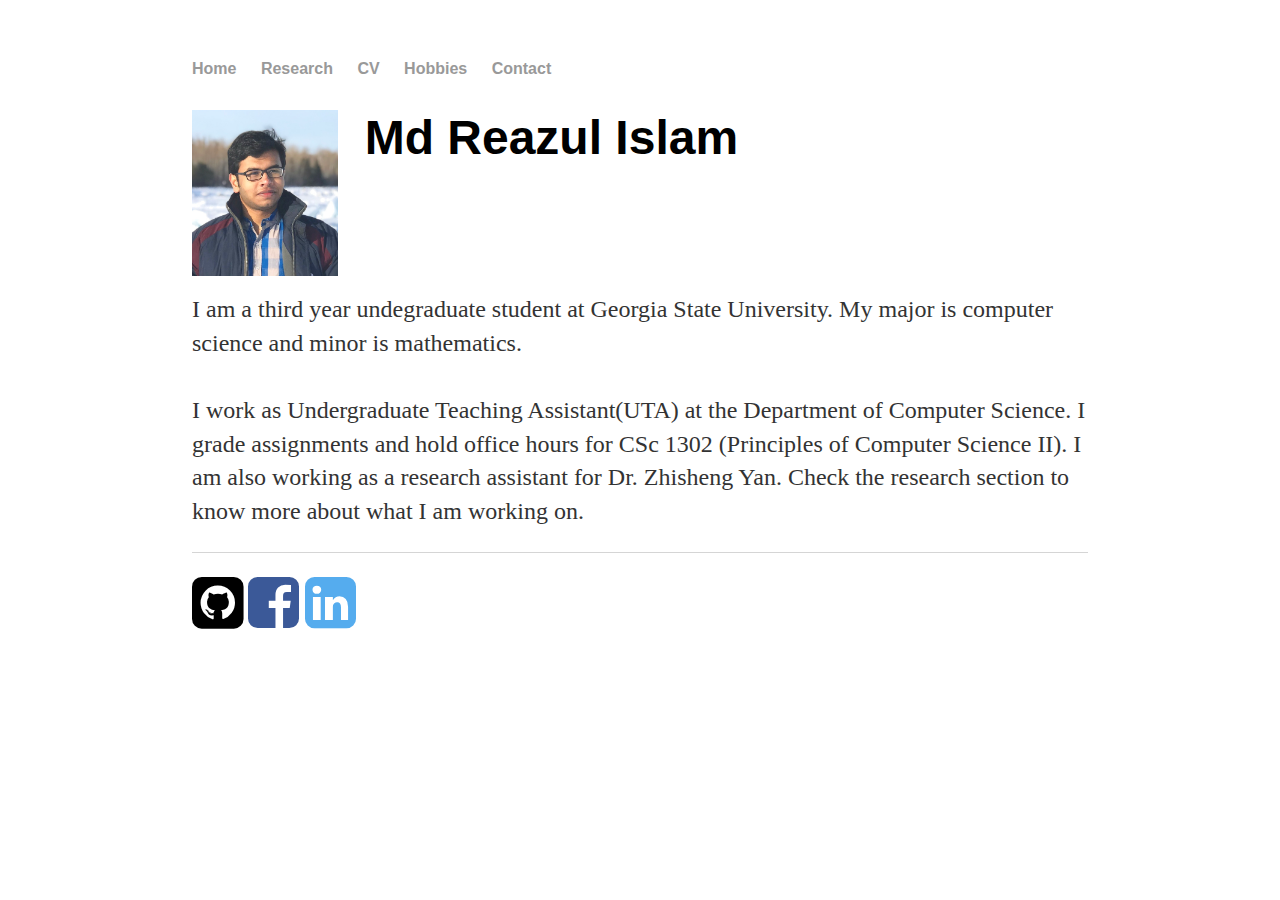
==== index.html @ 835f9e80 "Update index.html" ====
<!DOCTYPE html>
<html>
	<meta charset="UTF-8">
	<meta name="viewport" content="width=device-width, initial-scale=1">
	<link rel="stylesheet" href="https://www.w3schools.com/w3css/3/w3.css">
	<link rel="stylesheet" href="https://cdnjs.cloudflare.com/ajax/libs/font-awesome/4.7.0/css/font-awesome.min.css">
	<head>
		<title>Md Reazul Islam</title>
		<!-- link to main stylesheet -->
		<link rel="stylesheet" type="text/css" href="/css/main.css">
	</head>
	<body>		
		<nav>
    		<ul>
        		<li><a href="/">Home</a></li>
			<li><a href="/research">Research</a></li>
			<li><a href="/cv">CV</a></li>
			<li><a href="/hobbies">Hobbies</a></li>
			<li><a href="/contact">Contact</a></li>
    		</ul>
		</nav>
		<div class="container">
    		<div class="blurb">
			<img src="IMG_4473.jpg" alt="Md Reazul Islam" style="float:left;width:146px;height:166px;">
			<h1> &nbsp; Md Reazul Islam</h1> <br><br><br><br>
				<p>I am a third year undegraduate student at Georgia State University. My major is computer science and minor is mathematics.
					<br><br>
					I work as Undergraduate Teaching Assistant(UTA) at the Department of Computer Science. I grade assignments and hold office hours for 
					CSc 1302 (Principles of Computer Science II). I am also working as a research assistant for Dr. Zhisheng Yan. Check the research section
					to know more about what I am working on.
			
				</p>
    		</div><!-- /.blurb -->
		</div><!-- /.container -->
		<footer>
    		<ul>
			<!-- Add font awesome icons -->
			<p>
			<a href="https://github.com/mdreaz" class="fa fa-github-square"></a>
			<a href="https://www.facebook.com/reazulwp" class="fa fa-facebook-square"></a>
			<a href="https://www.linkedin.com/in/mdreazulislam/" class="fa fa-linkedin-square"></a>
			</p>
		</ul>
		</footer>
		
	</body>
</html>
---- css/main.css ----
body {
    margin: 60px auto;
    width: 70%;
}
nav ul, footer ul {
    font-family:'Helvetica', 'Arial', 'Sans-Serif';
    padding: 0px;
    list-style: none;
    font-weight: bold;
}
nav ul li, footer ul li {
    display: inline;
    margin-right: 20px;
}
a {
    text-decoration: none;
    color: #999;
}
a:hover {
    text-decoration: underline;
}

h1 {
    font-size: 3em;
    font-family:'Helvetica', 'Arial', 'Sans-Serif';
}
p {
    font-size: 1.5em;
    line-height: 1.4em;
    color: #333;
}
p1 {
    font-size: 1.35em;
    line-height: 1.4em;
    color: #333;
}
footer {
    border-top: 1px solid #d5d5d5;
    font-size: .8em;
}

ul.posts { 
    margin: 20px auto 40px; 
    font-size: 1.5em;
}

ul.posts li {
    list-style: none;
}

/* Style all font awesome icons */
.fa {
  font-size: 60px;
  text-align: center;
  text-decoration: none;
}

/* Add a hover effect if you want */
.fa:hover {
  opacity: 0.7;
}

/* Set a specific color for each brand */

/* Facebook */
.fa-facebook-square {
  color: #3B5998;
}

/* Linkedin */
.fa-linkedin-square {
  color: #55ACEE;
}

.fa-github-square {
  color: black;
}
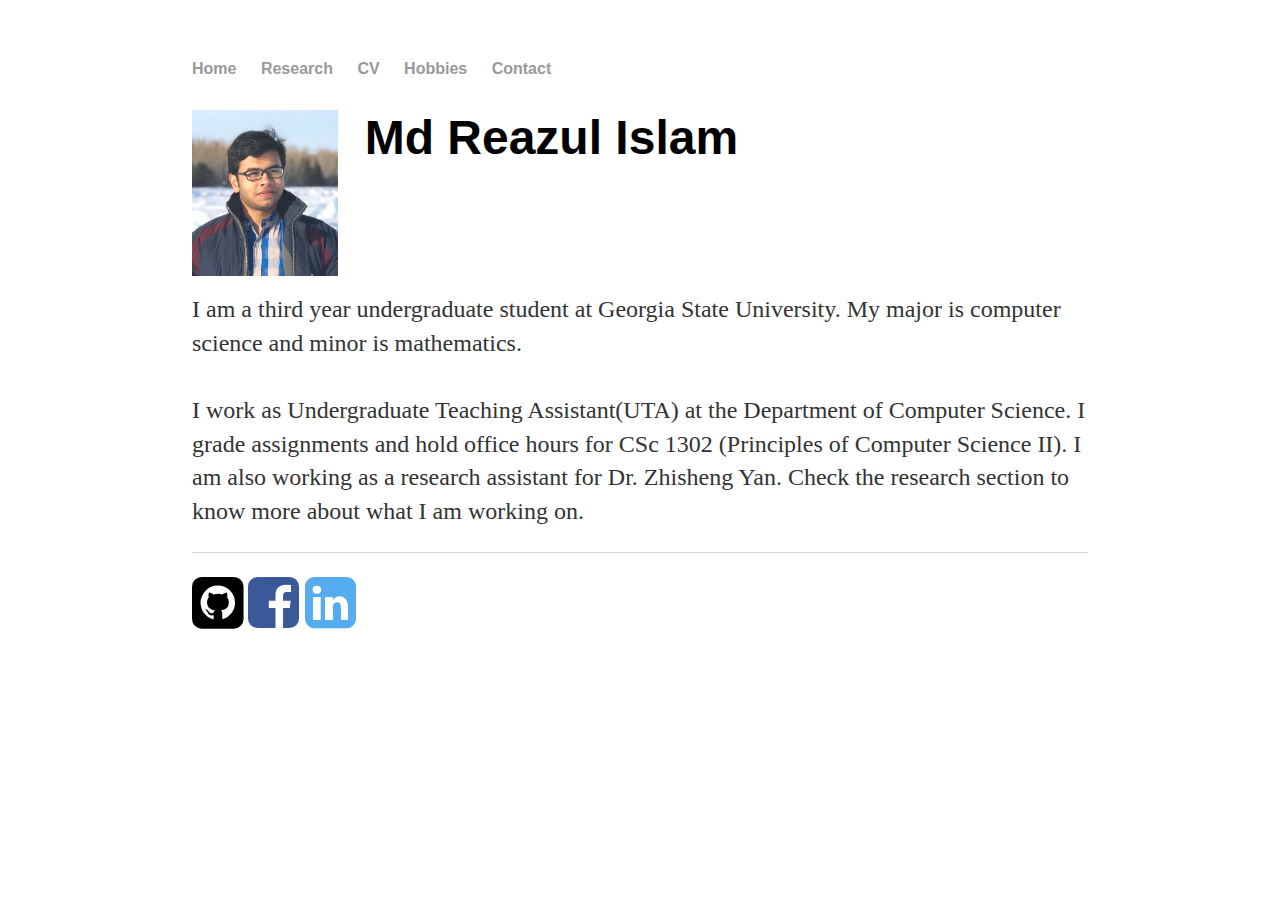
==== commit 3874382b: "Update index.html" ====
--- a/index.html
+++ b/index.html
@@ -23,7 +23,7 @@
     		<div class="blurb">
 			<img src="IMG_4473.jpg" alt="Md Reazul Islam" style="float:left;width:146px;height:166px;">
 			<h1> &nbsp; Md Reazul Islam</h1> <br><br><br><br>
-				<p>I am a third year undegraduate student at Georgia State University. My major is computer science and minor is mathematics.
+				<p>I am a third year undergraduate student at Georgia State University. My major is computer science and minor is mathematics.
 					<br><br>
 					I work as Undergraduate Teaching Assistant(UTA) at the Department of Computer Science. I grade assignments and hold office hours for 
 					CSc 1302 (Principles of Computer Science II). I am also working as a research assistant for Dr. Zhisheng Yan. Check the research section
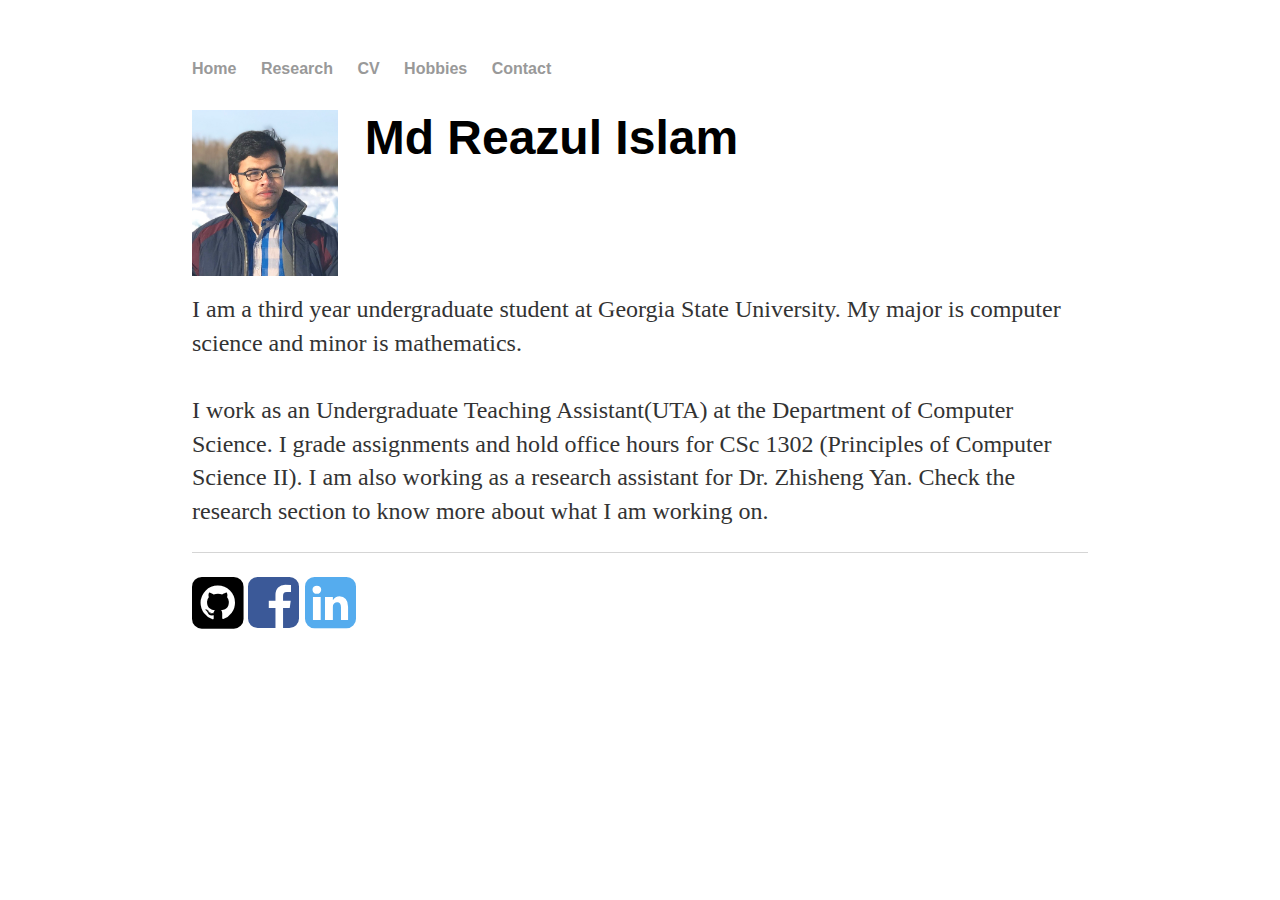
==== commit e2316479: "Update index.html" ====
--- a/index.html
+++ b/index.html
@@ -25,7 +25,7 @@
 			<h1> &nbsp; Md Reazul Islam</h1> <br><br><br><br>
 				<p>I am a third year undergraduate student at Georgia State University. My major is computer science and minor is mathematics.
 					<br><br>
-					I work as Undergraduate Teaching Assistant(UTA) at the Department of Computer Science. I grade assignments and hold office hours for 
+					I work as an Undergraduate Teaching Assistant(UTA) at the Department of Computer Science. I grade assignments and hold office hours for 
 					CSc 1302 (Principles of Computer Science II). I am also working as a research assistant for Dr. Zhisheng Yan. Check the research section
 					to know more about what I am working on.
 			
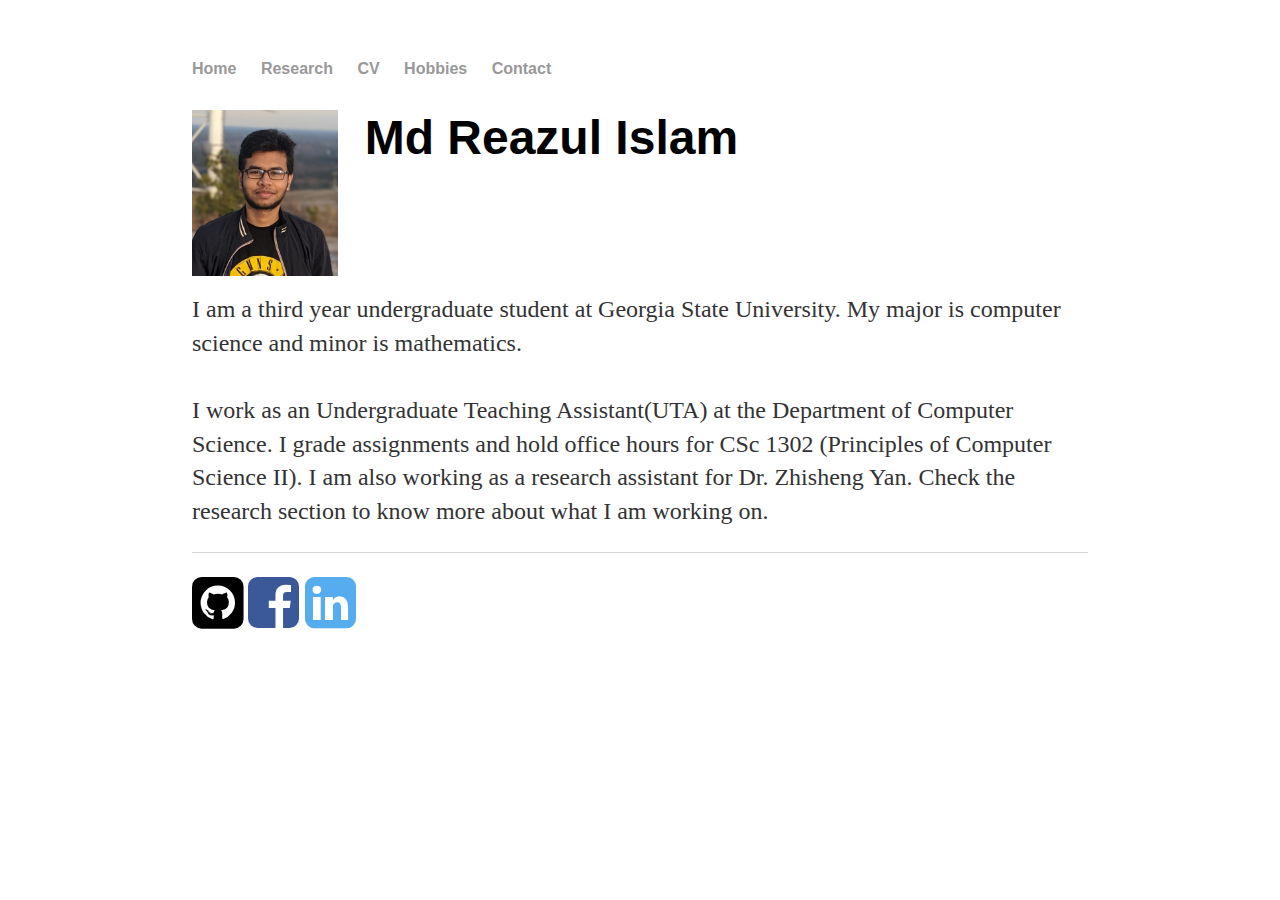
==== commit a25845c4: "Update index.html" ====
--- a/index.html
+++ b/index.html
@@ -36,9 +36,9 @@
     		<ul>
 			<!-- Add font awesome icons -->
 			<p>
-			<a href="https://github.com/mdreaz" class="fa fa-github-square"></a>
+			<a href="https://github.com/mdreazul" class="fa fa-github-square"></a>
 			<a href="https://www.facebook.com/reazulwp" class="fa fa-facebook-square"></a>
-			<a href="https://www.linkedin.com/in/mdreazulislam/" class="fa fa-linkedin-square"></a>
+			<a href="https://www.linkedin.com/in/mdreazul/" class="fa fa-linkedin-square"></a>
 			</p>
 		</ul>
 		</footer>
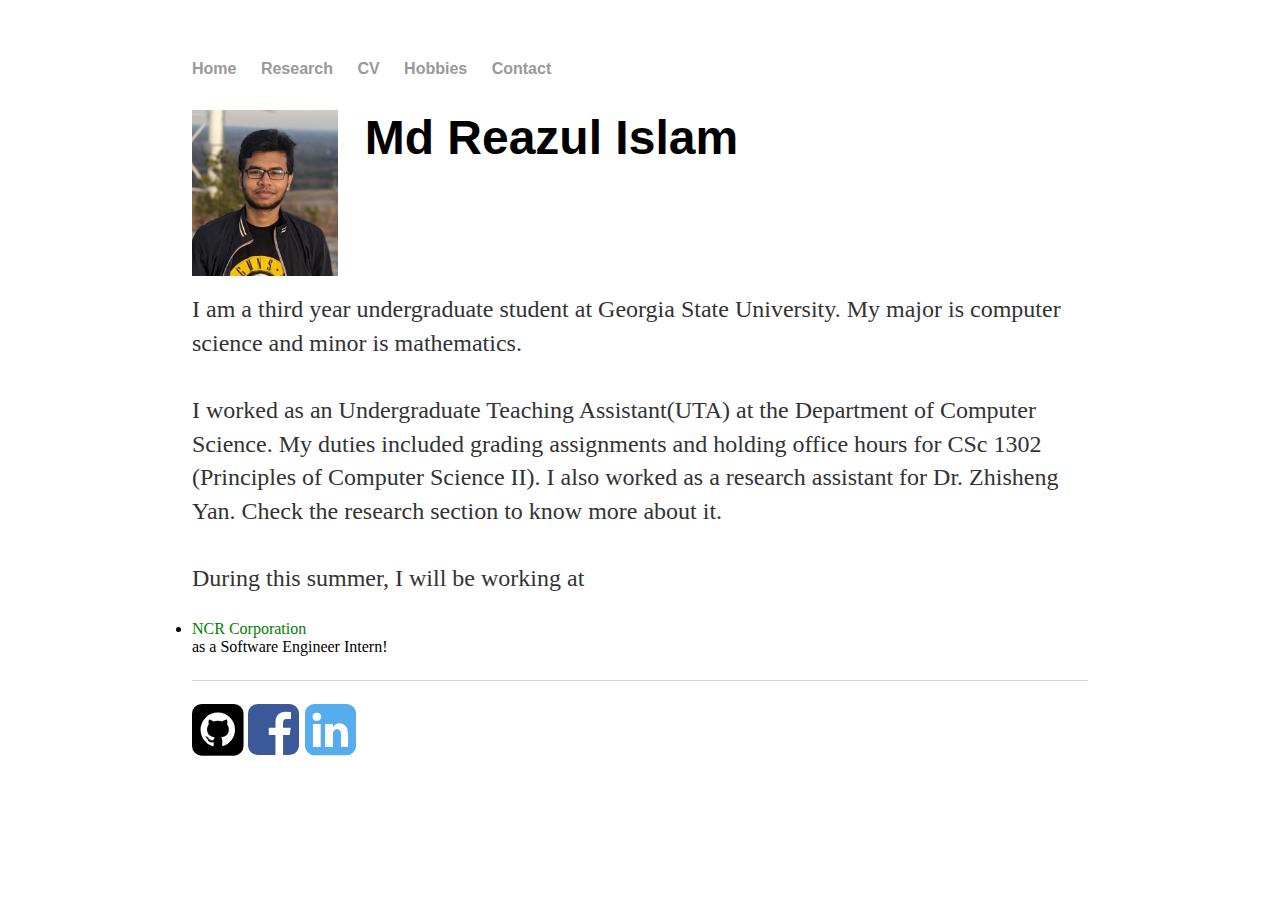
==== commit 5e7a7c4a: "Update index.html" ====
--- a/index.html
+++ b/index.html
@@ -25,10 +25,11 @@
 			<h1> &nbsp; Md Reazul Islam</h1> <br><br><br><br>
 				<p>I am a third year undergraduate student at Georgia State University. My major is computer science and minor is mathematics.
 					<br><br>
-					I work as an Undergraduate Teaching Assistant(UTA) at the Department of Computer Science. I grade assignments and hold office hours for 
-					CSc 1302 (Principles of Computer Science II). I am also working as a research assistant for Dr. Zhisheng Yan. Check the research section
-					to know more about what I am working on.
-			
+					I worked as an Undergraduate Teaching Assistant(UTA) at the Department of Computer Science. My duties included grading
+					assignments and holding office hours for CSc 1302 (Principles of Computer Science II). I also worked as a research 
+					assistant for Dr. Zhisheng Yan. Check the research section to know more about it.
+					<br><br>
+					During this summer, I will be working at <li><a style="color:green;" href="https://www.ncr.com/">NCR Corporation</a></li> as a Software Engineer Intern!			
 				</p>
     		</div><!-- /.blurb -->
 		</div><!-- /.container -->
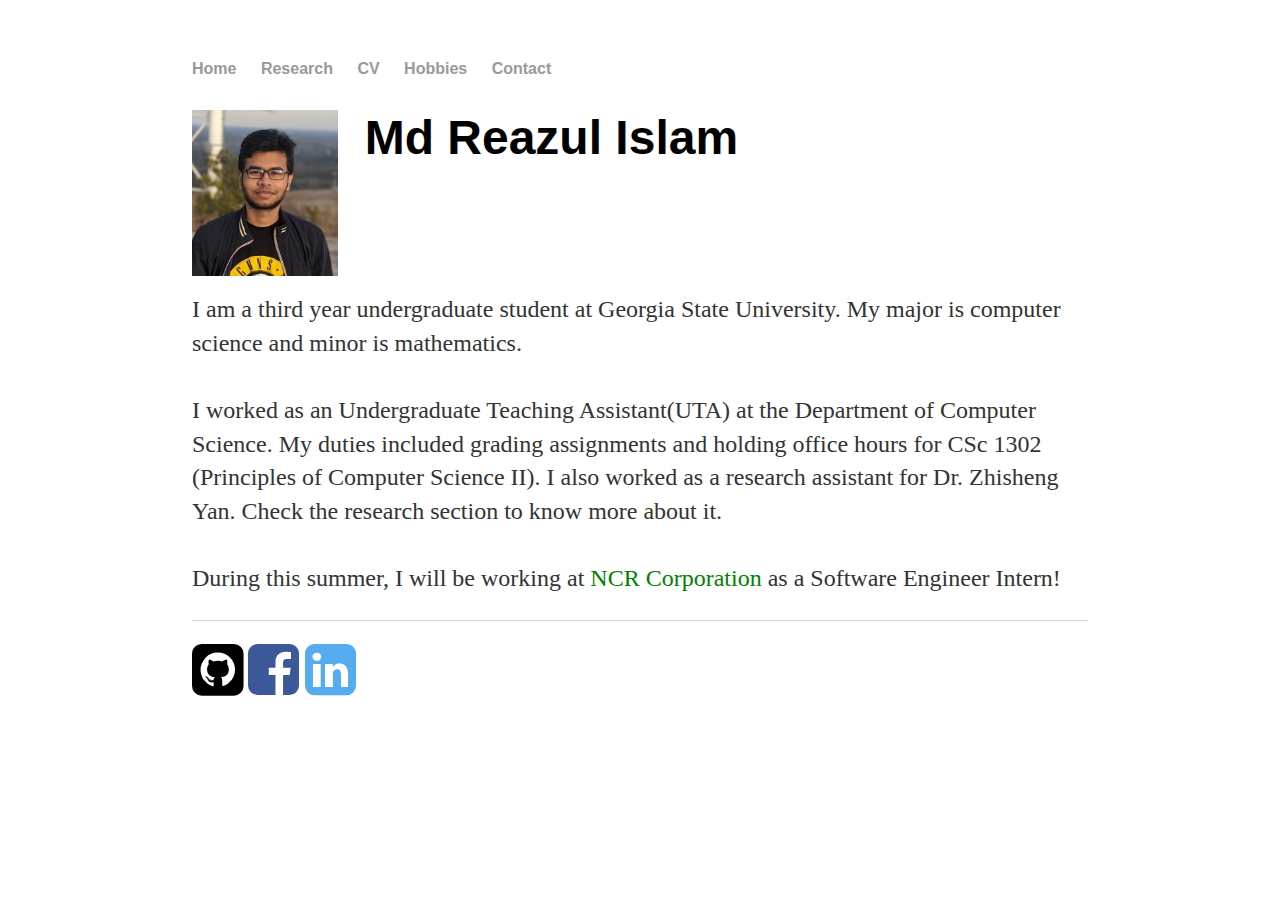
==== commit f94f72e1: "Update index.html" ====
--- a/index.html
+++ b/index.html
@@ -29,7 +29,8 @@
 					assignments and holding office hours for CSc 1302 (Principles of Computer Science II). I also worked as a research 
 					assistant for Dr. Zhisheng Yan. Check the research section to know more about it.
 					<br><br>
-					During this summer, I will be working at <li><a style="color:green;" href="https://www.ncr.com/">NCR Corporation</a></li> as a Software Engineer Intern!			
+					During this summer, I will be working at <a style="color:green;" href="https://www.ncr.com/">NCR Corporation</a> 
+					as a Software Engineer Intern!			
 				</p>
     		</div><!-- /.blurb -->
 		</div><!-- /.container -->
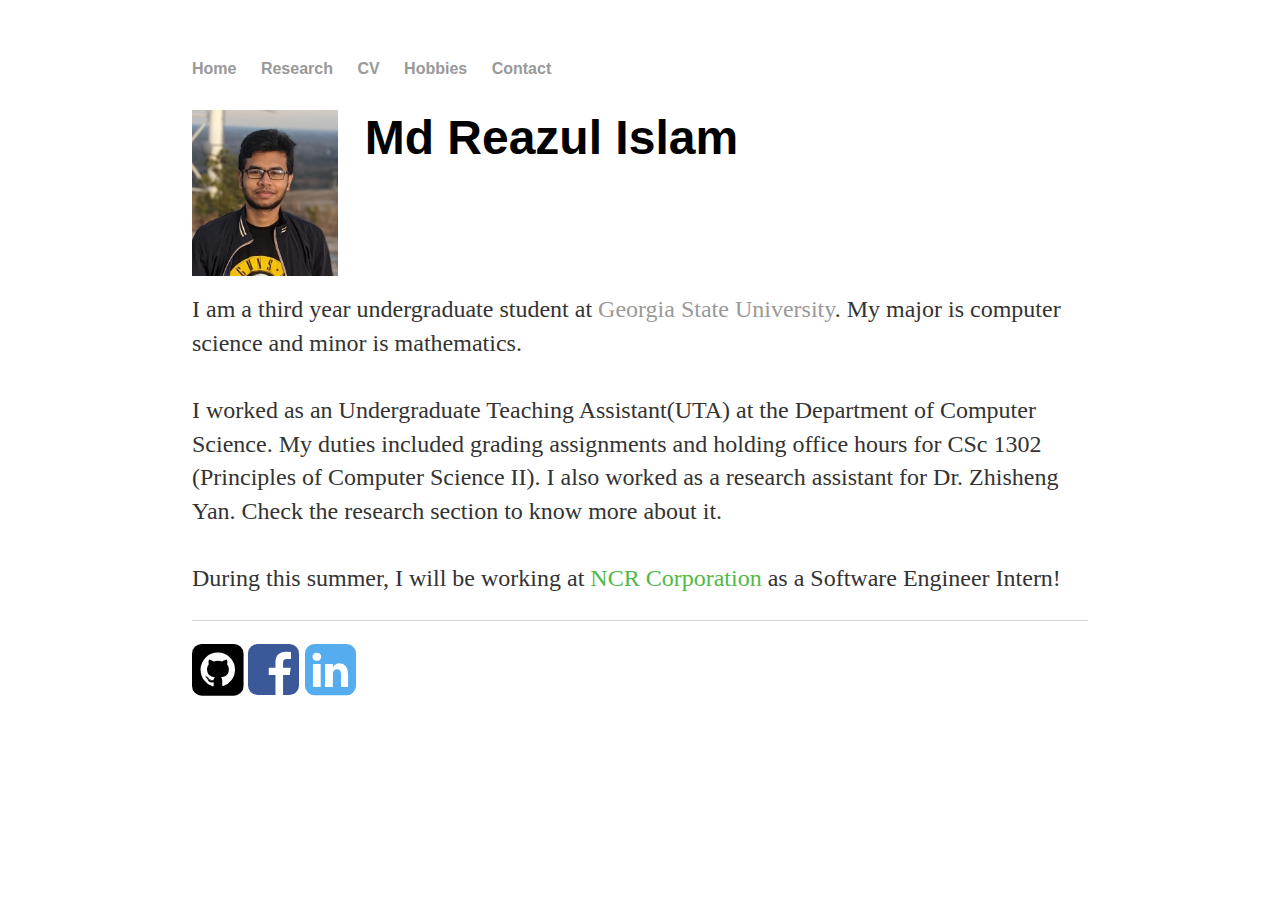
==== commit e04844f0: "Update index.html" ====
--- a/index.html
+++ b/index.html
@@ -23,14 +23,14 @@
     		<div class="blurb">
 			<img src="IMG_4473.jpg" alt="Md Reazul Islam" style="float:left;width:146px;height:166px;">
 			<h1> &nbsp; Md Reazul Islam</h1> <br><br><br><br>
-				<p>I am a third year undergraduate student at Georgia State University. My major is computer science and minor is mathematics.
+				<p>I am a third year undergraduate student at <a href="https://www.gsu.edu/">Georgia State University</a>. My major is computer science and minor is mathematics.
 					<br><br>
 					I worked as an Undergraduate Teaching Assistant(UTA) at the Department of Computer Science. My duties included grading
 					assignments and holding office hours for CSc 1302 (Principles of Computer Science II). I also worked as a research 
 					assistant for Dr. Zhisheng Yan. Check the research section to know more about it.
 					<br><br>
-					During this summer, I will be working at <a style="color:green;" href="https://www.ncr.com/">NCR Corporation</a> 
-					as a Software Engineer Intern!			
+					During this summer, I will be working at <a style="color:#50ba46;" href="https://www.ncr.com/">NCR Corporation</a> 
+					as a Software Engineer Intern!
 				</p>
     		</div><!-- /.blurb -->
 		</div><!-- /.container -->
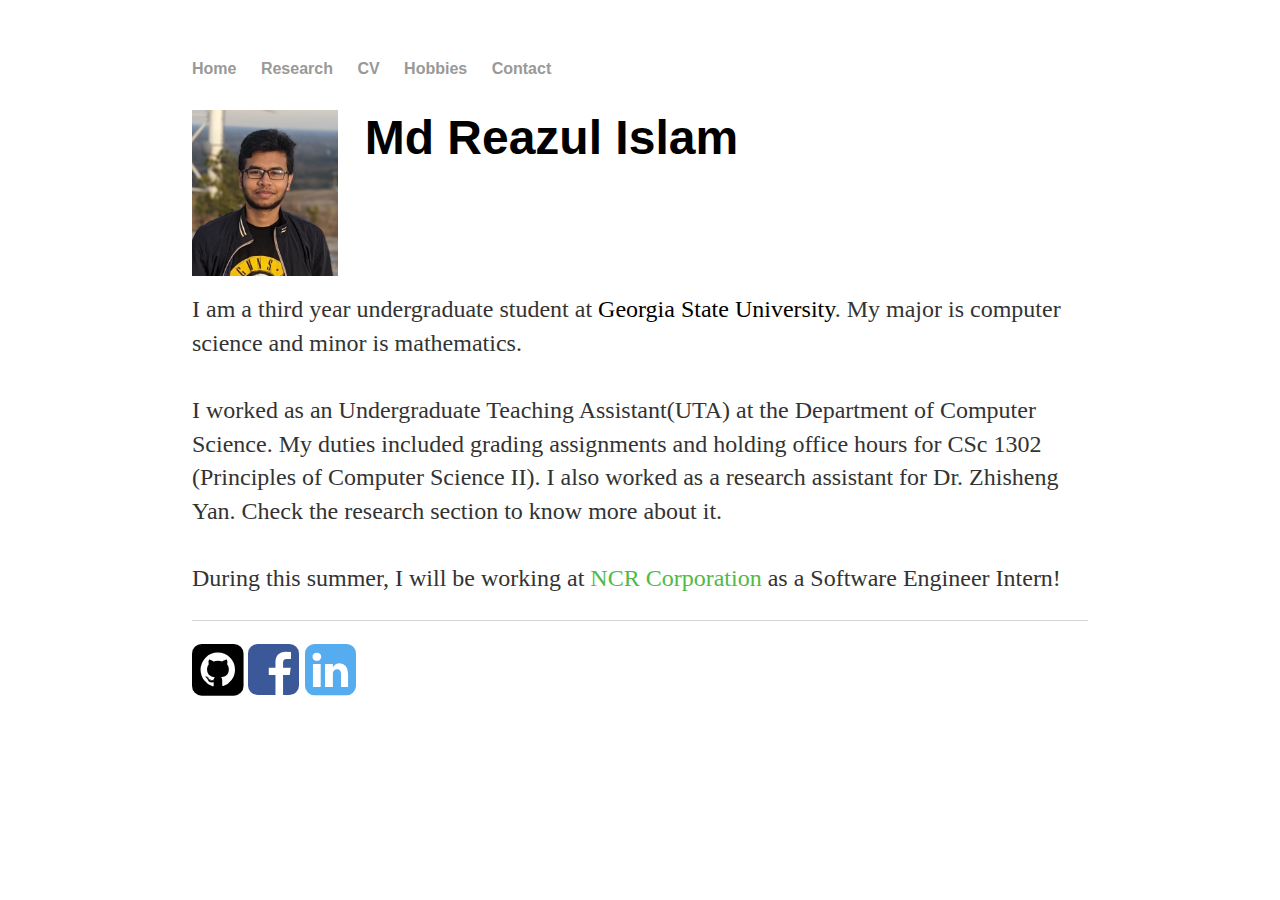
==== commit 9f8477fe: "Update index.html" ====
--- a/index.html
+++ b/index.html
@@ -23,7 +23,8 @@
     		<div class="blurb">
 			<img src="IMG_4473.jpg" alt="Md Reazul Islam" style="float:left;width:146px;height:166px;">
 			<h1> &nbsp; Md Reazul Islam</h1> <br><br><br><br>
-				<p>I am a third year undergraduate student at <a href="https://www.gsu.edu/">Georgia State University</a>. My major is computer science and minor is mathematics.
+				<p>I am a third year undergraduate student at <a style="color:black;" href="https://www.gsu.edu/">Georgia State University</a>. 
+					My major is computer science and minor is mathematics.
 					<br><br>
 					I worked as an Undergraduate Teaching Assistant(UTA) at the Department of Computer Science. My duties included grading
 					assignments and holding office hours for CSc 1302 (Principles of Computer Science II). I also worked as a research 
